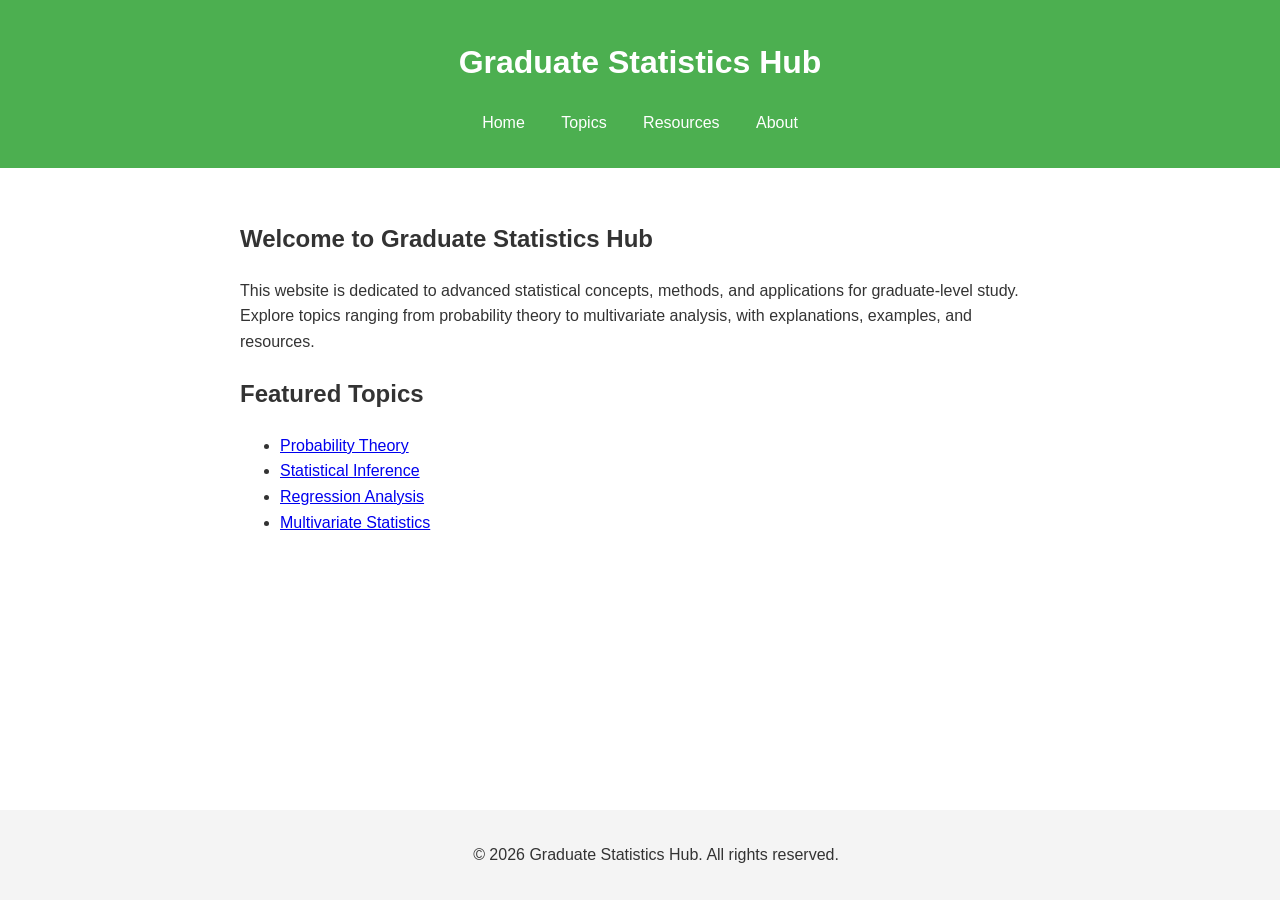
==== index.html @ b955c8b1 "init" ====
<!DOCTYPE html>
<html lang="en">
<head>
    <meta charset="UTF-8">
    <meta name="viewport" content="width=device-width, initial-scale=1.0">
    <title>Graduate Statistics Hub</title>
    <link rel="stylesheet" href="styles.css">
</head>
<body>
    <header>
        <h1>Graduate Statistics Hub</h1>
        <nav>
            <ul>
                <li><a href="index.html">Home</a></li>
                <li><a href="topics.html">Topics</a></li>
                <li><a href="resources.html">Resources</a></li>
                <li><a href="about.html">About</a></li>
            </ul>
        </nav>
    </header>
    <main>
        <section id="intro">
            <h2>Welcome to Graduate Statistics Hub</h2>
            <p>This website is dedicated to advanced statistical concepts, methods, and applications for graduate-level study. Explore topics ranging from probability theory to multivariate analysis, with explanations, examples, and resources.</p>
        </section>
        <section id="featured">
            <h2>Featured Topics</h2>
            <ul>
                <li><a href="topics.html#probability">Probability Theory</a></li>
                <li><a href="topics.html#inference">Statistical Inference</a></li>
                <li><a href="topics.html#regression">Regression Analysis</a></li>
                <li><a href="topics.html#multivariate">Multivariate Statistics</a></li>
            </ul>
        </section>
    </main>
    <footer>
        <p>&copy; 2026 Graduate Statistics Hub. All rights reserved.</p>
    </footer>
</body>
</html>
---- styles.css ----
body {
    font-family: Arial, sans-serif;
    margin: 0;
    padding: 0;
    line-height: 1.6;
    color: #333;
}

header {
    background-color: #4CAF50;
    color: white;
    padding: 1rem;
    text-align: center;
}

nav ul {
    list-style: none;
    padding: 0;
}

nav ul li {
    display: inline;
    margin: 0 1rem;
}

nav a {
    color: white;
    text-decoration: none;
}

main {
    padding: 2rem;
    max-width: 800px;
    margin: 0 auto;
}

footer {
    background-color: #f4f4f4;
    text-align: center;
    padding: 1rem;
    position: fixed;
    width: 100%;
    bottom: 0;
}
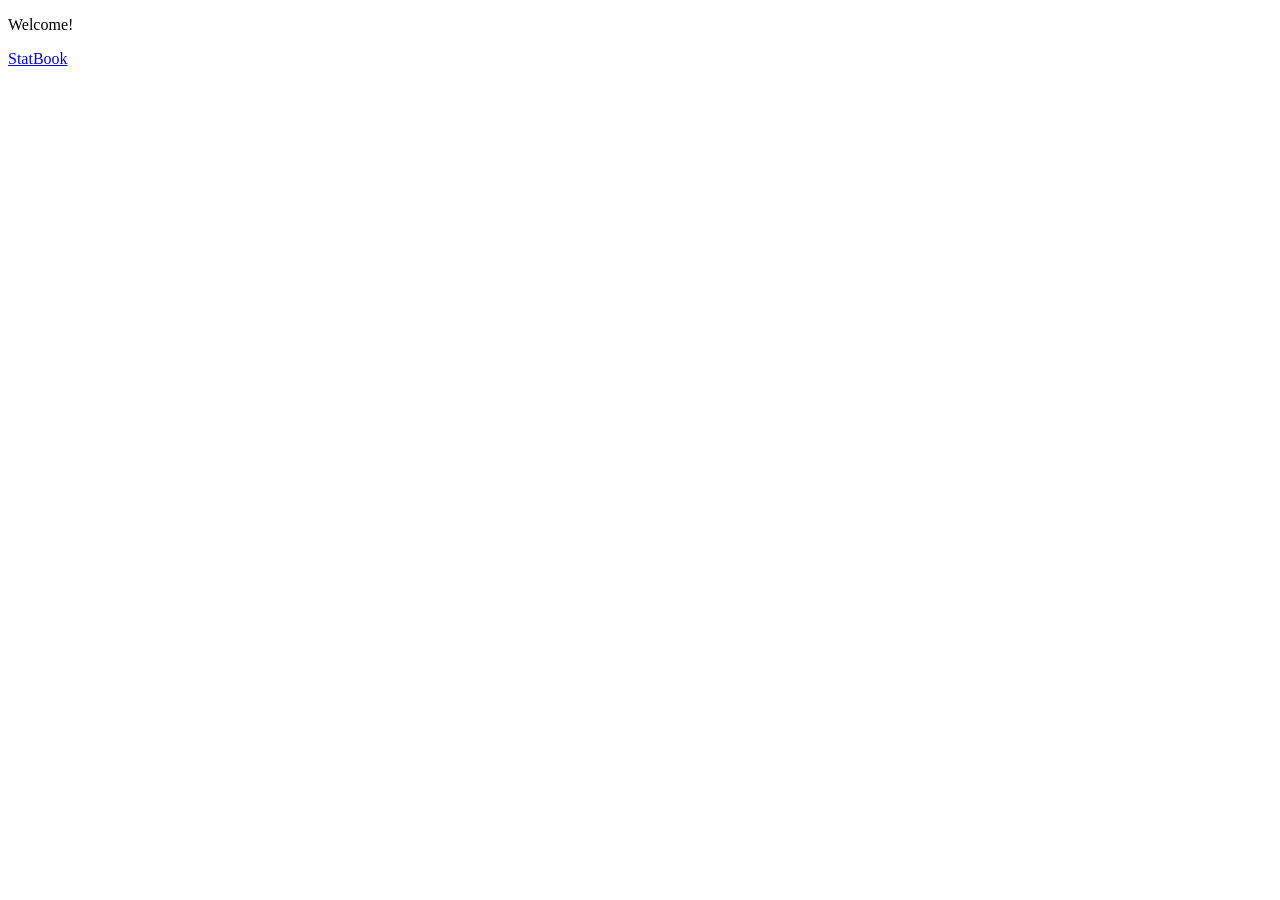
==== commit b13594cd: "init" ====
--- a/index.html
+++ b/index.html
@@ -3,38 +3,10 @@
 <head>
     <meta charset="UTF-8">
     <meta name="viewport" content="width=device-width, initial-scale=1.0">
-    <title>Graduate Statistics Hub</title>
-    <link rel="stylesheet" href="styles.css">
+    <title>BoiBhai's GitHub Website</title>
 </head>
 <body>
-    <header>
-        <h1>Graduate Statistics Hub</h1>
-        <nav>
-            <ul>
-                <li><a href="index.html">Home</a></li>
-                <li><a href="topics.html">Topics</a></li>
-                <li><a href="resources.html">Resources</a></li>
-                <li><a href="about.html">About</a></li>
-            </ul>
-        </nav>
-    </header>
-    <main>
-        <section id="intro">
-            <h2>Welcome to Graduate Statistics Hub</h2>
-            <p>This website is dedicated to advanced statistical concepts, methods, and applications for graduate-level study. Explore topics ranging from probability theory to multivariate analysis, with explanations, examples, and resources.</p>
-        </section>
-        <section id="featured">
-            <h2>Featured Topics</h2>
-            <ul>
-                <li><a href="topics.html#probability">Probability Theory</a></li>
-                <li><a href="topics.html#inference">Statistical Inference</a></li>
-                <li><a href="topics.html#regression">Regression Analysis</a></li>
-                <li><a href="topics.html#multivariate">Multivariate Statistics</a></li>
-            </ul>
-        </section>
-    </main>
-    <footer>
-        <p>&copy; 2026 Graduate Statistics Hub. All rights reserved.</p>
-    </footer>
+    <p>Welcome!</p>
+    <p><a href="statbook/index.html">StatBook</a></p>
 </body>
 </html>
